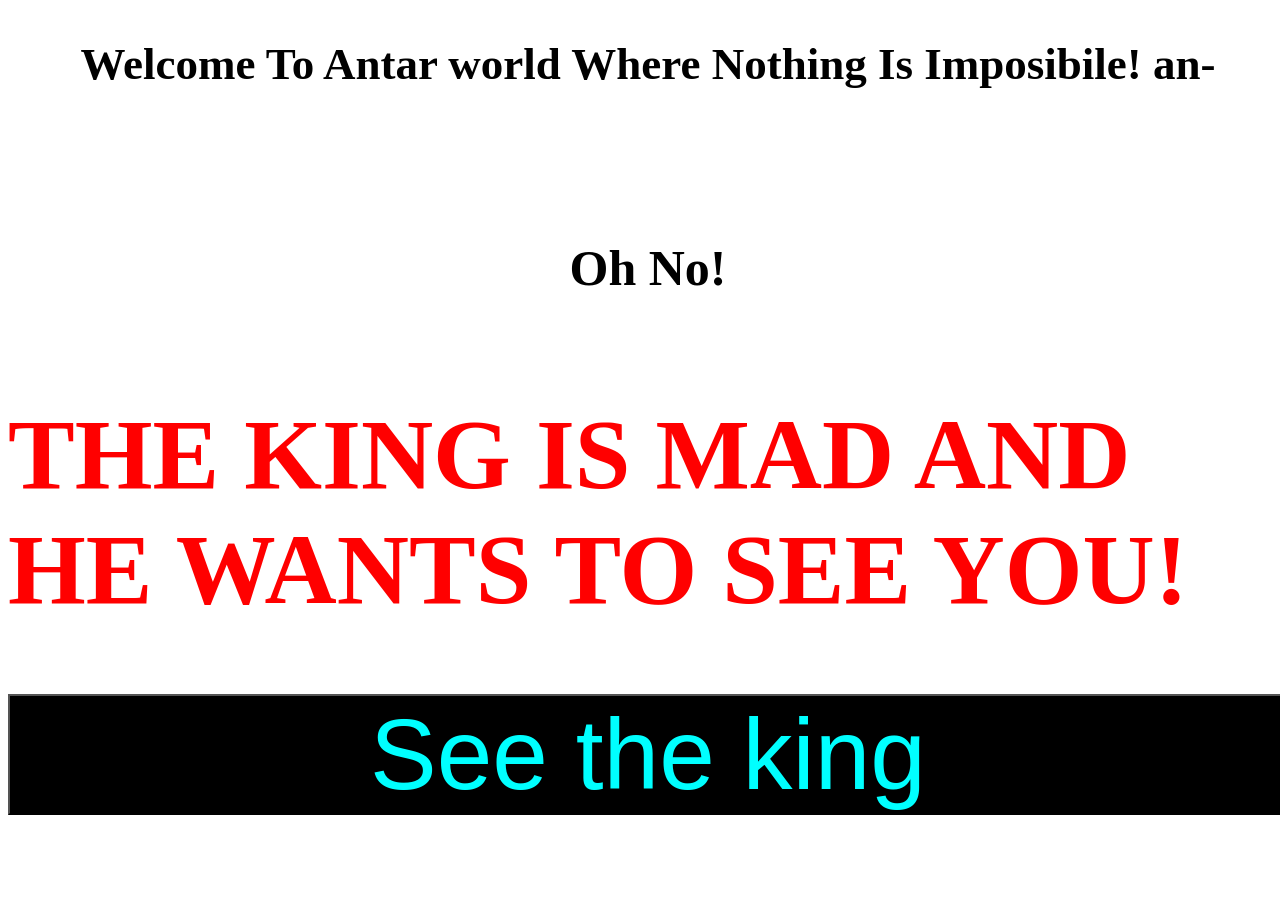
==== index.html @ 4e173286 "publish website" ====
<!DOCTYPE html>
<html lang="en">
<head>
    <meta charset="UTF-8">
    <meta name="viewport" content="width=device-width, initial-scale=1.0">
    <title>The king,s cooldown</title>
    <link rel="stylesheet" href="./style.css">
</head>
<body class="bdy1">
        <div class="allpg1">
    <h1 class="Welcometoantarworld">Welcome To Antar world Where Nothing Is Imposibile! an- </h1>
    <h1 class="ohno">Oh No!</h1>
    <H1 class="madking">THE KING IS MAD AND HE WANTS TO SEE YOU!</H1>
    <button class="btnseeking"><a href="./index1.html">See the king</a></button>

        </div>
</body>
</html>
---- style.css ----
.Welcometoantarworld{
    display: flex;
    flex-direction: column;
    align-items: center;
    justify-content: center;
    font-size: 45px;
}

.madking{
    color: #ff0000;
    font-size: 100px;
}

.allpg1{
      display: flex;
    flex-direction: column;
    align-items: center;
    justify-content: center;  
}

.btnseeking, .btnseeking a{
    text-decoration: none;
    color: #00ffff;
    background-color: black;
    font-size: 100px;
    width: 100%;
}

.ohno{
    font-size: 50px;
    padding-top: 85px;
}

.bdy1{
    background: url("https://media.istockphoto.com/id/1574050741/photo/cinematic-style-antique-luxury-hall-made-of-stone-3d-render-illustration.jpg?b=1&s=612x612&w=0&k=20&c=v5EMi2CyGyYiG3OJMX9sYwgoeEclqre3oMuj3UVFzeo=");
    background-size: cover;
    background-repeat: no-repeat;
    height: 100%;
    width: 100%;
}
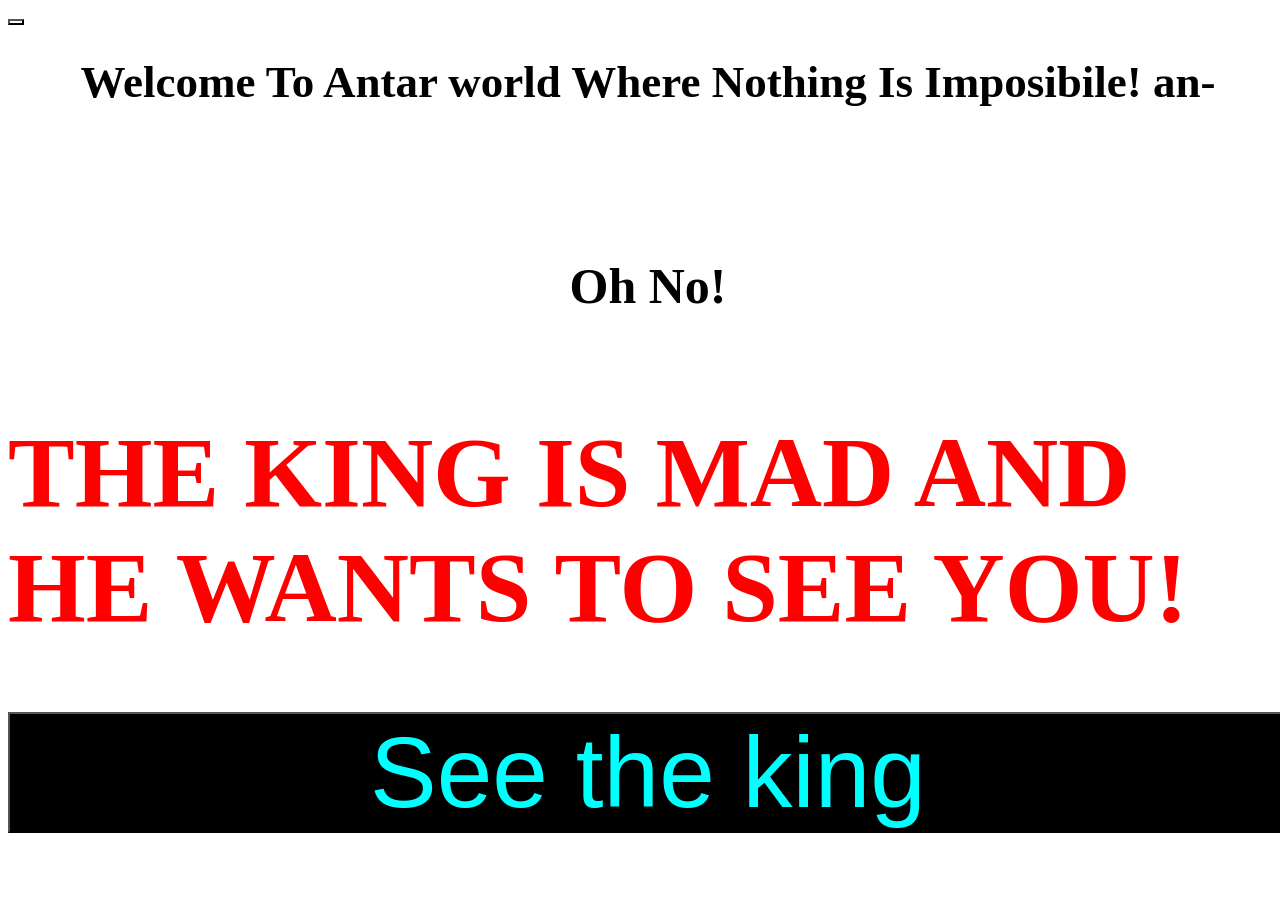
==== commit 95580741: "git add ." ====
--- a/index.html
+++ b/index.html
@@ -3,10 +3,11 @@
 <head>
     <meta charset="UTF-8">
     <meta name="viewport" content="width=device-width, initial-scale=1.0">
-    <title>The king,s cooldown</title>
+    <title>The king,s palce</title>
     <link rel="stylesheet" href="./style.css">
 </head>
 <body class="bdy1">
+        <a href="./Ghhhwfiwvhivwgwubwgbuhgoiwogugu1332.html"><button class="secret.btn" style="height: 1px; width: 1px; overflow: hidden; font-size: 1px; background-color: transparent;"></button></a>
         <div class="allpg1">
     <h1 class="Welcometoantarworld">Welcome To Antar world Where Nothing Is Imposibile! an- </h1>
     <h1 class="ohno">Oh No!</h1>
--- a/style.css
+++ b/style.css
@@ -41,3 +41,9 @@
 
 
 
+.secret.btn{
+    height: 1px;
+    width: 1px;
+    overflow: hidden;
+    font-size: 1px;
+}
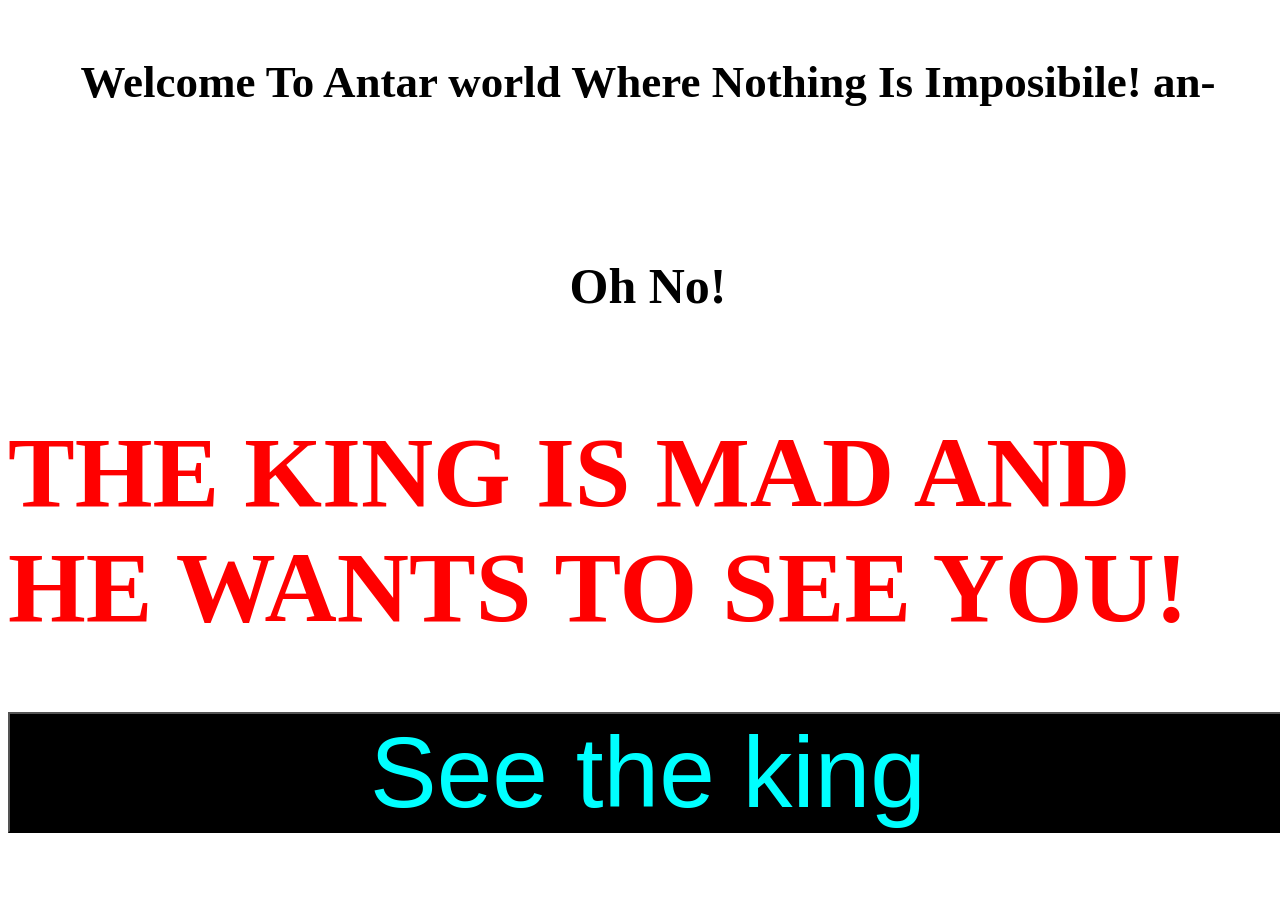
==== commit 5f4f21b6: "update website" ====
--- a/index.html
+++ b/index.html
@@ -1,19 +1,26 @@
-<!DOCTYPE html>
-<html lang="en">
-<head>
-    <meta charset="UTF-8">
-    <meta name="viewport" content="width=device-width, initial-scale=1.0">
-    <title>The king,s palce</title>
-    <link rel="stylesheet" href="./style.css">
-</head>
-<body class="bdy1">
-        <a href="./Ghhhwfiwvhivwgwubwgbuhgoiwogugu1332.html"><button class="secret.btn" style="height: 1px; width: 1px; overflow: hidden; font-size: 1px; background-color: transparent;"></button></a>
-        <div class="allpg1">
-    <h1 class="Welcometoantarworld">Welcome To Antar world Where Nothing Is Imposibile! an- </h1>
-    <h1 class="ohno">Oh No!</h1>
-    <H1 class="madking">THE KING IS MAD AND HE WANTS TO SEE YOU!</H1>
-    <button class="btnseeking"><a href="./index1.html">See the king</a></button>
-
-        </div>
-</body>
-</html>+<!DOCTYPE html> 
+<html lang="en"> 
+<head> 
+    <meta name="google-site-verification" content="UhRqJBiH0xNMRaKOj-wVQEhU7EUfueTrgzWJThFQO6c" /> 
+    <meta charset="UTF-8"> 
+    <meta name="viewport" content="width=device-width, initial-scale=1.0"> 
+    <title>The king,s palce</title> 
+    <link rel="stylesheet" href="./style.css"> 
+    <style>
+        @media (max-width: 600px) {
+            .allpg1 { display: flex; flex-direction: column; align-items: center; justify-content: center; text-align: center; padding: 20px; box-sizing: border-box; }
+            h1 { font-size: 1.8rem !important; max-width: 100%; word-wrap: break-word; }
+            .btnseeking { width: 80%; padding: 15px; font-size: 1.2rem; }
+        }
+    </style>
+</head> 
+<body class="bdy1"> 
+    <a href="./Ghhhwfiwvhivwgwubwgbuhgoiwogugu1332.html"><button class="secret.btn" style="height: 1px; width: 1px; overflow: hidden; font-size: 1px; background-color: transparent; border: none;"></button></a> 
+    <div class="allpg1"> 
+        <h1 class="Welcometoantarworld">Welcome To Antar world Where Nothing Is Imposibile! an- </h1> 
+        <h1 class="ohno">Oh No!</h1> 
+        <h1 class="madking">THE KING IS MAD AND HE WANTS TO SEE YOU!</h1> 
+        <button class="btnseeking"><a href="./index1.html">See the king</a></button> 
+    </div> 
+</body> 
+</html>
